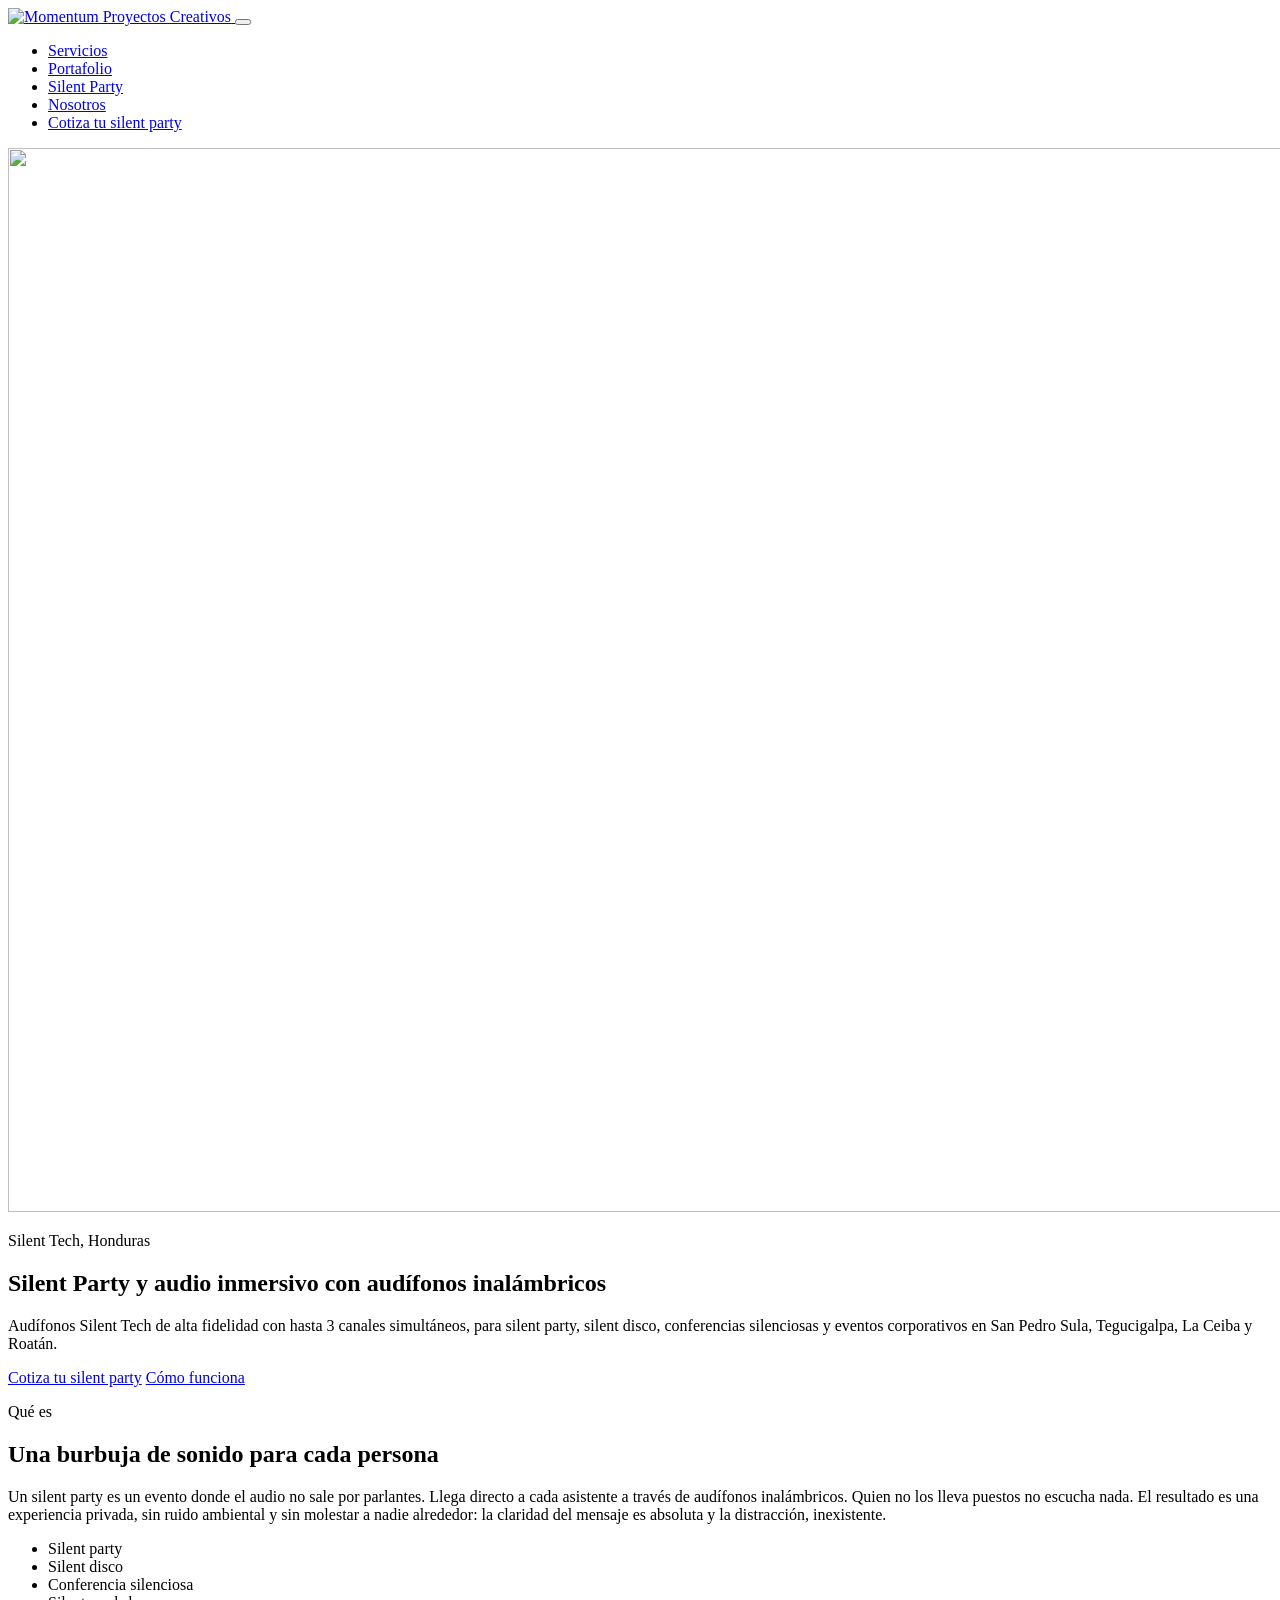
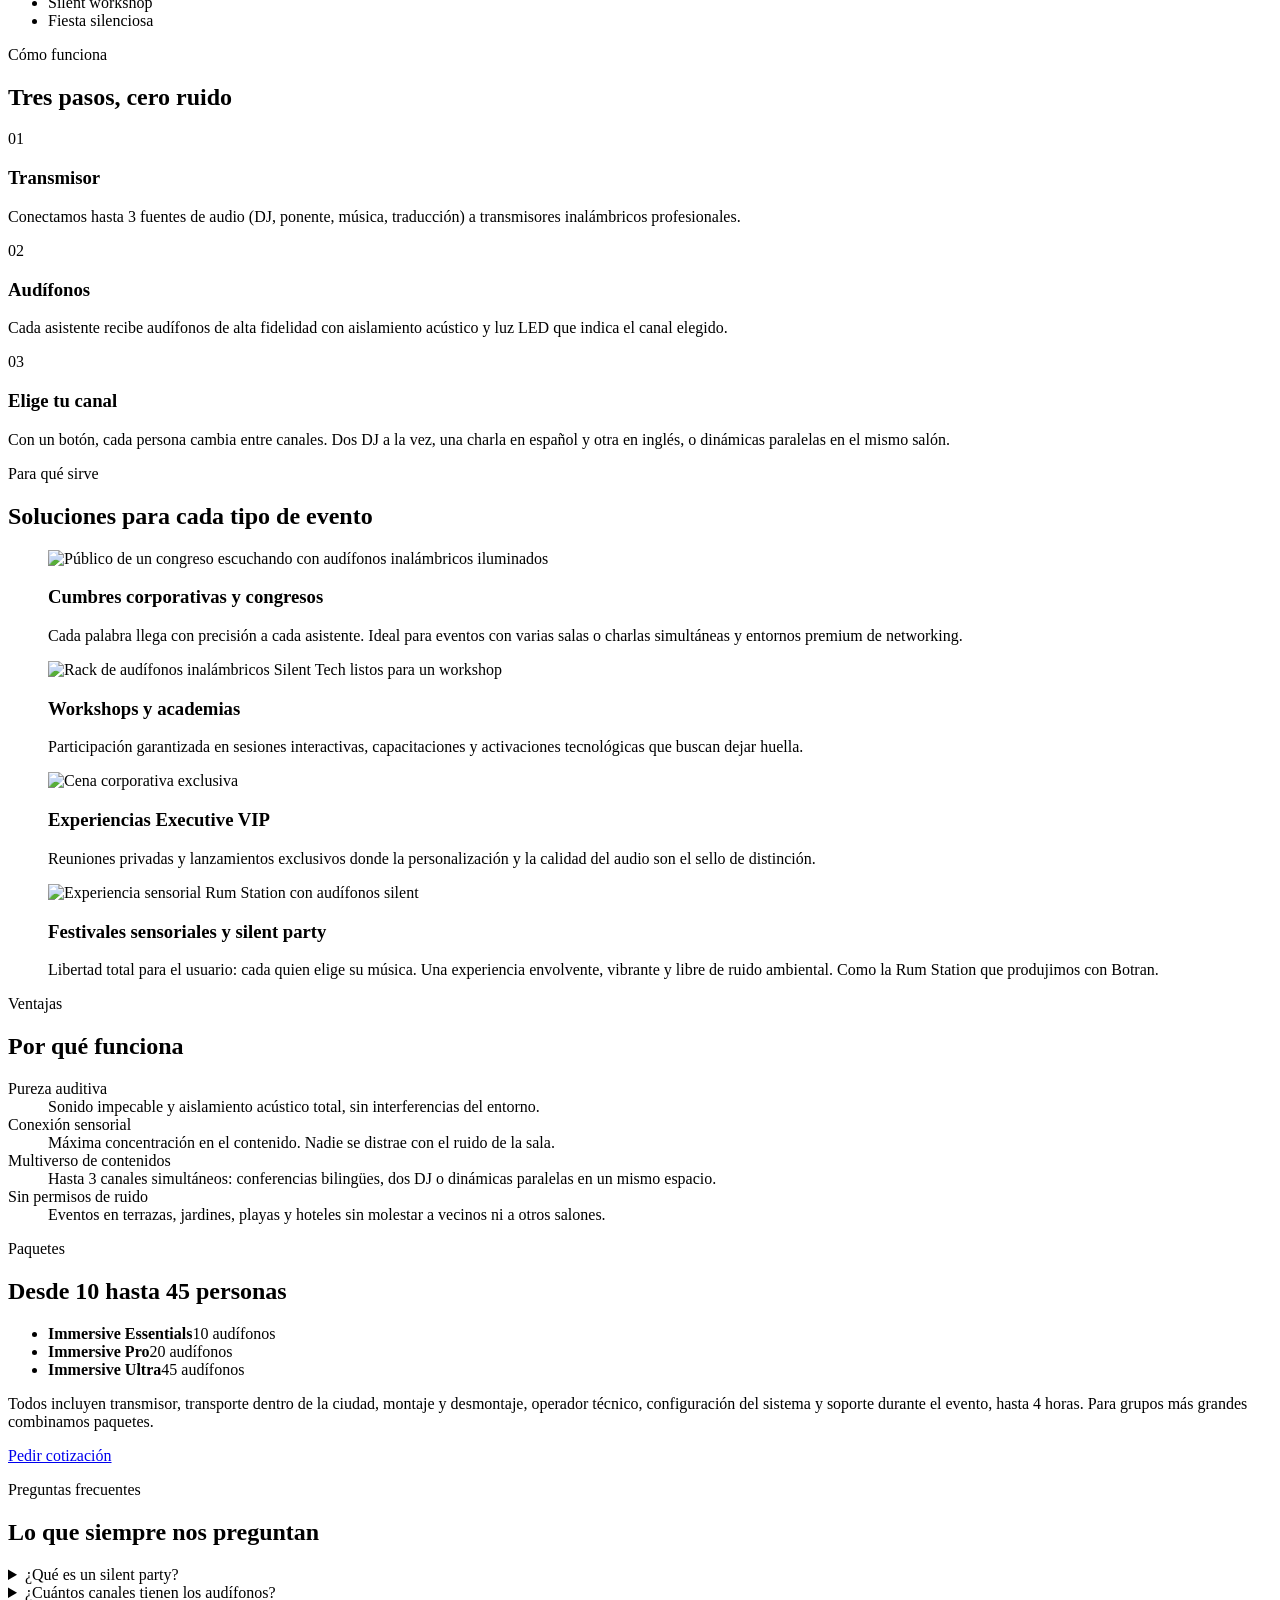
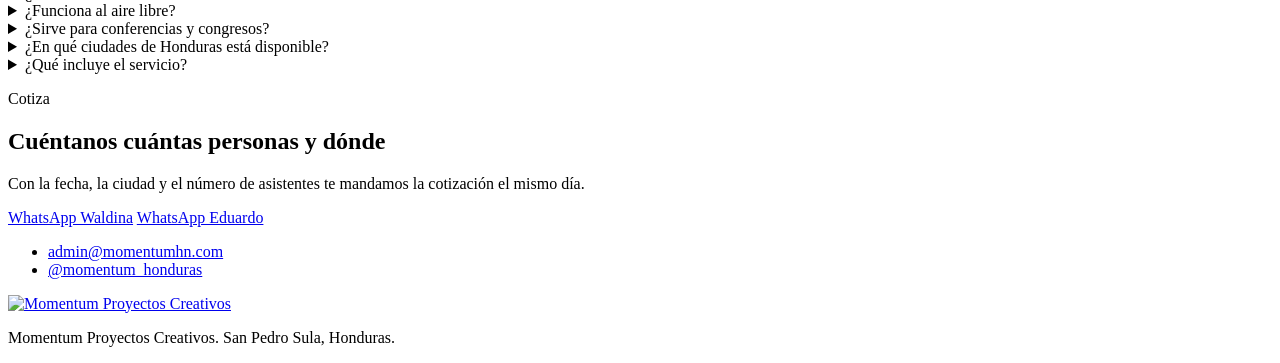
==== site/silent-party/index.html @ e707ea41 "Agregar pagina de silent party, datos estructurados y palabras clave" ====
<!doctype html>
<html lang="es">
<head>
  <meta charset="utf-8">
  <meta name="viewport" content="width=device-width, initial-scale=1">
  <title>Silent Party y audífonos Silent Tech en Honduras | Momentum</title>
  <meta name="description" content="Alquiler de audífonos inalámbricos Silent Tech para silent party, silent disco, conferencias silenciosas y eventos corporativos en San Pedro Sula, Tegucigalpa, La Ceiba y Roatán. Hasta 3 canales simultáneos, operador técnico incluido.">
  <link rel="canonical" href="https://momentumhn.com/silent-party/">
  <meta property="og:title" content="Silent Party y audífonos Silent Tech en Honduras">
  <meta property="og:description" content="Audífonos inalámbricos de alta fidelidad para silent party, conferencias silenciosas y eventos corporativos en Honduras.">
  <meta property="og:type" content="website">
  <meta property="og:url" content="https://momentumhn.com/silent-party/">
  <meta property="og:image" content="https://momentumhn.com/assets/img/silent/publico-congreso.webp">
  <meta name="theme-color" content="#120128">
  <link rel="icon" href="/assets/favicon.svg" type="image/svg+xml">
  <link rel="icon" href="/assets/favicon-64.png" type="image/png" sizes="64x64">
  <link rel="apple-touch-icon" href="/assets/apple-touch-icon.png">
  <link rel="preconnect" href="https://fonts.googleapis.com">
  <link rel="preconnect" href="https://fonts.gstatic.com" crossorigin>
  <link href="https://fonts.googleapis.com/css2?family=Montserrat:wght@500;700;800&family=Nunito+Sans:wght@400;600&display=swap" rel="stylesheet">
  <link rel="stylesheet" href="/css/styles.css">
  <script type="application/ld+json">
  {
    "@context": "https://schema.org",
    "@graph": [
      {
        "@type": "Service",
        "@id": "https://momentumhn.com/silent-party/#service",
        "name": "Silent Party y audio inmersivo con audífonos Silent Tech",
        "serviceType": "Alquiler de audífonos inalámbricos para eventos",
        "description": "Sistema de audífonos inalámbricos multicanal para silent party, silent disco, conferencias silenciosas, workshops y eventos corporativos. Incluye transmisores, operador técnico, montaje y soporte durante el evento.",
        "url": "https://momentumhn.com/silent-party/",
        "image": "https://momentumhn.com/assets/img/silent/publico-congreso.webp",
        "provider": { "@id": "https://momentumhn.com/#business" },
        "areaServed": [
          { "@type": "City", "name": "San Pedro Sula" },
          { "@type": "City", "name": "Tegucigalpa" },
          { "@type": "City", "name": "La Ceiba" },
          { "@type": "City", "name": "Roatán" }
        ],
        "hasOfferCatalog": {
          "@type": "OfferCatalog",
          "name": "Paquetes de audífonos",
          "itemListElement": [
            { "@type": "Offer", "name": "Immersive Essentials", "description": "10 audífonos, transmisor y operador" },
            { "@type": "Offer", "name": "Immersive Pro", "description": "20 audífonos, transmisor y operador" },
            { "@type": "Offer", "name": "Immersive Ultra", "description": "45 audífonos, transmisor y operador" }
          ]
        }
      },
      {
        "@type": "FAQPage",
        "mainEntity": [
          { "@type": "Question", "name": "¿Qué es un silent party?",
            "acceptedAnswer": { "@type": "Answer", "text": "Es una fiesta o evento donde el audio no sale por parlantes sino que llega directo a cada persona por audífonos inalámbricos. Quien no lleva audífonos no escucha nada. Permite hacer eventos en lugares con restricción de ruido, en horarios nocturnos o con varias experiencias de audio en un mismo espacio." } },
          { "@type": "Question", "name": "¿Cuántos canales tienen los audífonos?",
            "acceptedAnswer": { "@type": "Answer", "text": "Hasta 3 canales simultáneos. Cada asistente elige su canal con un botón y un color en el audífono. Sirve para dos o tres DJ a la vez, conferencias bilingües o dinámicas paralelas en la misma sala." } },
          { "@type": "Question", "name": "¿Funciona al aire libre?",
            "acceptedAnswer": { "@type": "Answer", "text": "Sí. La transmisión es inalámbrica por radiofrecuencia y cubre jardines, terrazas, playas y salones. El operador técnico ubica el transmisor para asegurar cobertura en todo el espacio." } },
          { "@type": "Question", "name": "¿Sirve para conferencias y congresos?",
            "acceptedAnswer": { "@type": "Answer", "text": "Sí. Es la modalidad conocida como conferencia silenciosa o silent conference. Cada palabra del ponente llega con claridad total a cada asistente, sin ruido de sala, y se pueden correr varias charlas en paralelo en un mismo salón." } },
          { "@type": "Question", "name": "¿En qué ciudades de Honduras está disponible?",
            "acceptedAnswer": { "@type": "Answer", "text": "San Pedro Sula, Tegucigalpa, La Ceiba y Roatán. Para el resto del país se cotiza el traslado." } },
          { "@type": "Question", "name": "¿Qué incluye el servicio?",
            "acceptedAnswer": { "@type": "Answer", "text": "Audífonos, transmisores, transporte dentro de la ciudad, montaje y desmontaje, operador técnico, configuración del sistema y soporte durante el evento, con una duración de hasta 4 horas." } }
        ]
      },
      {
        "@type": "BreadcrumbList",
        "itemListElement": [
          { "@type": "ListItem", "position": 1, "name": "Momentum", "item": "https://momentumhn.com/" },
          { "@type": "ListItem", "position": 2, "name": "Silent Party", "item": "https://momentumhn.com/silent-party/" }
        ]
      }
    ]
  }
  </script>
</head>
<body>

<header class="nav" id="top">
  <div class="container nav__inner">
    <a class="nav__brand" href="/" aria-label="Momentum, inicio">
      <img src="/assets/logos/momentum-blanco.png" alt="Momentum Proyectos Creativos" width="160" height="35">
    </a>
    <button class="nav__toggle" aria-expanded="false" aria-controls="menu" aria-label="Abrir menú">
      <span></span><span></span><span></span>
    </button>
    <nav>
      <ul class="nav__menu" id="menu">
        <li><a href="/#servicios">Servicios</a></li>
        <li><a href="/#portafolio">Portafolio</a></li>
        <li><a href="/silent-party/" aria-current="page">Silent Party</a></li>
        <li><a href="/#nosotros">Nosotros</a></li>
        <li><a class="btn btn--small" href="#cotizar">Cotiza tu silent party</a></li>
      </ul>
    </nav>
  </div>
</header>

<main>

<!-- HERO -->
<section class="hero hero--photo">
  <img class="hero__bg" src="/assets/img/silent/publico-congreso.webp" alt="" width="1600" height="1064" fetchpriority="high">
  <div class="container hero__content">
    <p class="eyebrow">Silent Tech, Honduras</p>
    <h1>Silent Party y audio inmersivo con audífonos inalámbricos</h1>
    <p class="hero__lead">Audífonos Silent Tech de alta fidelidad con hasta 3 canales simultáneos, para silent party, silent disco, conferencias silenciosas y eventos corporativos en San Pedro Sula, Tegucigalpa, La Ceiba y Roatán.</p>
    <div class="hero__actions">
      <a class="btn" href="#cotizar">Cotiza tu silent party</a>
      <a class="btn btn--ghost" href="#como-funciona">Cómo funciona</a>
    </div>
  </div>
</section>

<!-- QUE ES -->
<section class="intro" id="que-es">
  <div class="container intro__inner">
    <p class="eyebrow">Qué es</p>
    <h2>Una burbuja de sonido para cada persona</h2>
    <p class="intro__text">Un silent party es un evento donde el audio no sale por parlantes. Llega directo a cada asistente a través de audífonos inalámbricos. Quien no los lleva puestos no escucha nada. El resultado es una experiencia privada, sin ruido ambiental y sin molestar a nadie alrededor: la claridad del mensaje es absoluta y la distracción, inexistente.</p>
    <ul class="tagline" aria-label="Modalidades">
      <li>Silent party</li><li>Silent disco</li><li>Conferencia silenciosa</li><li>Silent workshop</li><li>Fiesta silenciosa</li>
    </ul>
  </div>
</section>

<!-- COMO FUNCIONA -->
<section class="servicios" id="como-funciona">
  <div class="container">
    <p class="eyebrow">Cómo funciona</p>
    <h2>Tres pasos, cero ruido</h2>
    <div class="servicios__grid">
      <article class="servicio">
        <span class="servicio__num">01</span>
        <h3>Transmisor</h3>
        <p>Conectamos hasta 3 fuentes de audio (DJ, ponente, música, traducción) a transmisores inalámbricos profesionales.</p>
      </article>
      <article class="servicio">
        <span class="servicio__num">02</span>
        <h3>Audífonos</h3>
        <p>Cada asistente recibe audífonos de alta fidelidad con aislamiento acústico y luz LED que indica el canal elegido.</p>
      </article>
      <article class="servicio">
        <span class="servicio__num">03</span>
        <h3>Elige tu canal</h3>
        <p>Con un botón, cada persona cambia entre canales. Dos DJ a la vez, una charla en español y otra en inglés, o dinámicas paralelas en el mismo salón.</p>
      </article>
    </div>
  </div>
</section>

<!-- USOS -->
<section class="usos" id="usos">
  <div class="container">
    <p class="eyebrow">Para qué sirve</p>
    <h2>Soluciones para cada tipo de evento</h2>
    <div class="usos__grid">
      <figure class="uso">
        <img src="/assets/img/silent/publico-conferencia.webp" alt="Público de un congreso escuchando con audífonos inalámbricos iluminados" loading="lazy" width="900" height="600">
        <figcaption>
          <h3>Cumbres corporativas y congresos</h3>
          <p>Cada palabra llega con precisión a cada asistente. Ideal para eventos con varias salas o charlas simultáneas y entornos premium de networking.</p>
        </figcaption>
      </figure>
      <figure class="uso">
        <img src="/assets/img/silent/rack-audifonos.webp" alt="Rack de audífonos inalámbricos Silent Tech listos para un workshop" loading="lazy" width="1000" height="1777">
        <figcaption>
          <h3>Workshops y academias</h3>
          <p>Participación garantizada en sesiones interactivas, capacitaciones y activaciones tecnológicas que buscan dejar huella.</p>
        </figcaption>
      </figure>
      <figure class="uso">
        <img src="/assets/img/portafolio/corporativo-visa-cena.webp" alt="Cena corporativa exclusiva" loading="lazy" width="1206" height="933">
        <figcaption>
          <h3>Experiencias Executive VIP</h3>
          <p>Reuniones privadas y lanzamientos exclusivos donde la personalización y la calidad del audio son el sello de distinción.</p>
        </figcaption>
      </figure>
      <figure class="uso">
        <img src="/assets/img/portafolio/sensorial-rum-station.webp" alt="Experiencia sensorial Rum Station con audífonos silent" loading="lazy" width="1600" height="900">
        <figcaption>
          <h3>Festivales sensoriales y silent party</h3>
          <p>Libertad total para el usuario: cada quien elige su música. Una experiencia envolvente, vibrante y libre de ruido ambiental. Como la Rum Station que produjimos con Botran.</p>
        </figcaption>
      </figure>
    </div>
  </div>
</section>

<!-- VENTAJAS + PAQUETES -->
<section class="paquetes" id="paquetes">
  <div class="container paquetes__inner">
    <div>
      <p class="eyebrow">Ventajas</p>
      <h2>Por qué funciona</h2>
      <dl class="zonas">
        <dt>Pureza auditiva</dt><dd>Sonido impecable y aislamiento acústico total, sin interferencias del entorno.</dd>
        <dt>Conexión sensorial</dt><dd>Máxima concentración en el contenido. Nadie se distrae con el ruido de la sala.</dd>
        <dt>Multiverso de contenidos</dt><dd>Hasta 3 canales simultáneos: conferencias bilingües, dos DJ o dinámicas paralelas en un mismo espacio.</dd>
        <dt>Sin permisos de ruido</dt><dd>Eventos en terrazas, jardines, playas y hoteles sin molestar a vecinos ni a otros salones.</dd>
      </dl>
    </div>
    <div>
      <p class="eyebrow">Paquetes</p>
      <h2>Desde 10 hasta 45 personas</h2>
      <ul class="lista-paquetes">
        <li><strong>Immersive Essentials</strong><span>10 audífonos</span></li>
        <li><strong>Immersive Pro</strong><span>20 audífonos</span></li>
        <li><strong>Immersive Ultra</strong><span>45 audífonos</span></li>
      </ul>
      <p class="intro__text">Todos incluyen transmisor, transporte dentro de la ciudad, montaje y desmontaje, operador técnico, configuración del sistema y soporte durante el evento, hasta 4 horas. Para grupos más grandes combinamos paquetes.</p>
      <a class="btn" href="#cotizar">Pedir cotización</a>
    </div>
  </div>
</section>

<!-- FAQ -->
<section class="faq" id="faq">
  <div class="container faq__inner">
    <p class="eyebrow">Preguntas frecuentes</p>
    <h2>Lo que siempre nos preguntan</h2>
    <details><summary>¿Qué es un silent party?</summary><p>Es una fiesta o evento donde el audio no sale por parlantes sino que llega directo a cada persona por audífonos inalámbricos. Quien no lleva audífonos no escucha nada. Permite hacer eventos en lugares con restricción de ruido, en horarios nocturnos o con varias experiencias de audio en un mismo espacio.</p></details>
    <details><summary>¿Cuántos canales tienen los audífonos?</summary><p>Hasta 3 canales simultáneos. Cada asistente elige su canal con un botón y un color en el audífono. Sirve para dos o tres DJ a la vez, conferencias bilingües o dinámicas paralelas en la misma sala.</p></details>
    <details><summary>¿Funciona al aire libre?</summary><p>Sí. La transmisión es inalámbrica por radiofrecuencia y cubre jardines, terrazas, playas y salones. El operador técnico ubica el transmisor para asegurar cobertura en todo el espacio.</p></details>
    <details><summary>¿Sirve para conferencias y congresos?</summary><p>Sí. Es la modalidad conocida como conferencia silenciosa o silent conference. Cada palabra del ponente llega con claridad total a cada asistente, sin ruido de sala, y se pueden correr varias charlas en paralelo en un mismo salón.</p></details>
    <details><summary>¿En qué ciudades de Honduras está disponible?</summary><p>San Pedro Sula, Tegucigalpa, La Ceiba y Roatán. Para el resto del país se cotiza el traslado.</p></details>
    <details><summary>¿Qué incluye el servicio?</summary><p>Audífonos, transmisores, transporte dentro de la ciudad, montaje y desmontaje, operador técnico, configuración del sistema y soporte durante el evento, con una duración de hasta 4 horas.</p></details>
  </div>
</section>

<!-- CONTACTO -->
<section class="contacto" id="cotizar">
  <div class="container contacto__inner">
    <p class="eyebrow">Cotiza</p>
    <h2>Cuéntanos cuántas personas y dónde</h2>
    <p class="contacto__lead">Con la fecha, la ciudad y el número de asistentes te mandamos la cotización el mismo día.</p>
    <div class="contacto__acciones">
      <a class="btn btn--wa" href="https://wa.me/50494405160?text=Hola%20Momentum%2C%20quiero%20cotizar%20un%20silent%20party" target="_blank" rel="noopener">WhatsApp Waldina</a>
      <a class="btn btn--wa" href="https://wa.me/50494506393?text=Hola%20Momentum%2C%20quiero%20cotizar%20un%20silent%20party" target="_blank" rel="noopener">WhatsApp Eduardo</a>
    </div>
    <ul class="contacto__datos">
      <li><a href="mailto:admin@momentumhn.com?subject=Cotizaci%C3%B3n%20silent%20party">admin@momentumhn.com</a></li>
      <li><a href="https://instagram.com/momentum_honduras" target="_blank" rel="noopener">@momentum_honduras</a></li>
    </ul>
  </div>
</section>

</main>

<footer class="footer">
  <div class="container footer__inner">
    <a href="/"><img src="/assets/logos/momentum-blanco.png" alt="Momentum Proyectos Creativos" width="140" height="31"></a>
    <p>Momentum Proyectos Creativos. San Pedro Sula, Honduras. <span id="anio"></span></p>
  </div>
</footer>

<script src="/js/main.js" defer></script>
</body>
</html>
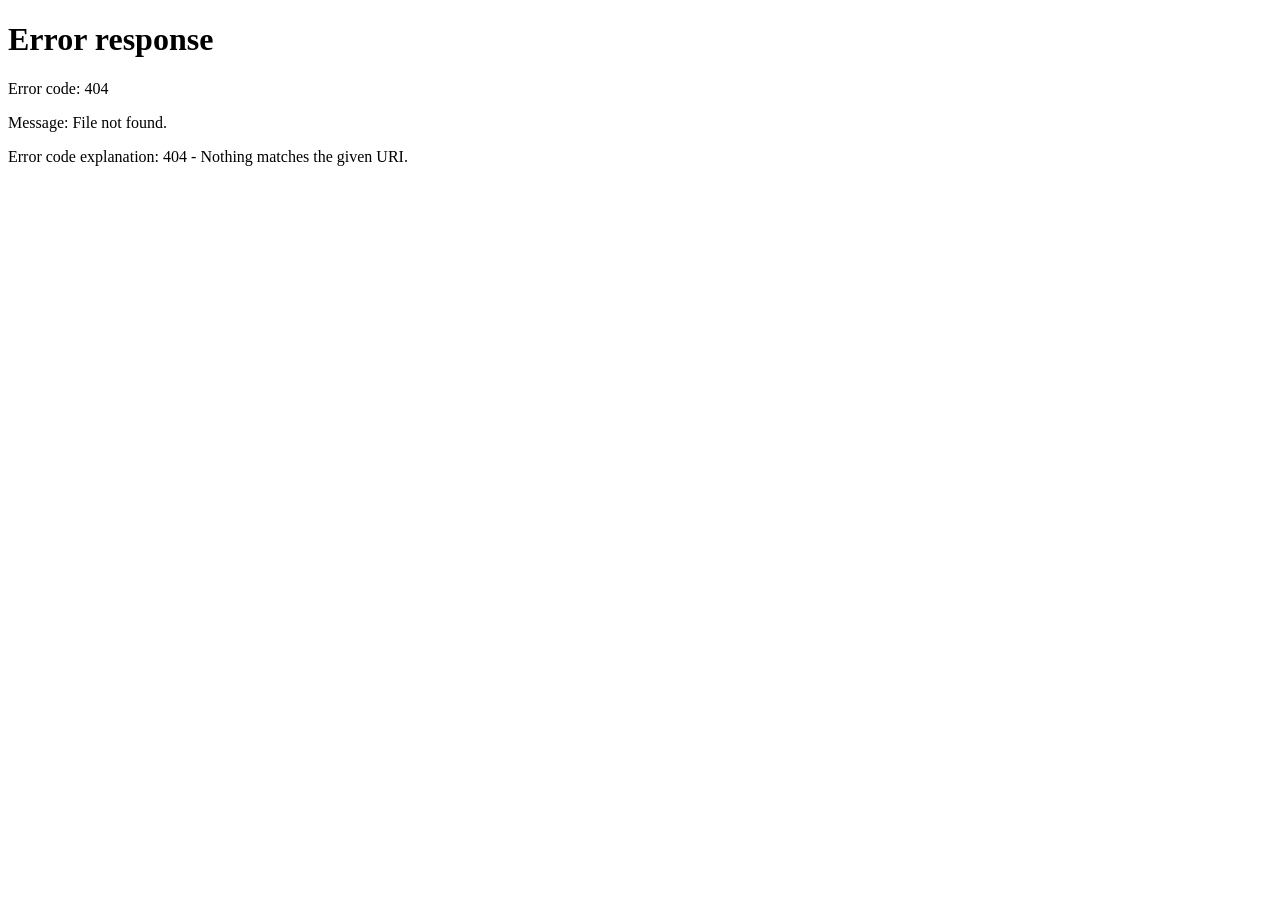
==== commit 5e0b6084: "Reestructurar portafolio y pagina de Silent Tech Quitar dos fotos, agregar pie de foto con titulo y " ====
--- a/site/silent-party/index.html
+++ b/site/silent-party/index.html
@@ -2,260 +2,12 @@
 <html lang="es">
 <head>
   <meta charset="utf-8">
-  <meta name="viewport" content="width=device-width, initial-scale=1">
-  <title>Silent Party y audífonos Silent Tech en Honduras | Momentum</title>
-  <meta name="description" content="Alquiler de audífonos inalámbricos Silent Tech para silent party, silent disco, conferencias silenciosas y eventos corporativos en San Pedro Sula, Tegucigalpa, La Ceiba y Roatán. Hasta 3 canales simultáneos, operador técnico incluido.">
-  <link rel="canonical" href="https://momentumhn.com/silent-party/">
-  <meta property="og:title" content="Silent Party y audífonos Silent Tech en Honduras">
-  <meta property="og:description" content="Audífonos inalámbricos de alta fidelidad para silent party, conferencias silenciosas y eventos corporativos en Honduras.">
-  <meta property="og:type" content="website">
-  <meta property="og:url" content="https://momentumhn.com/silent-party/">
-  <meta property="og:image" content="https://momentumhn.com/assets/img/silent/publico-congreso.webp">
-  <meta name="theme-color" content="#120128">
-  <link rel="icon" href="/assets/favicon.svg" type="image/svg+xml">
-  <link rel="icon" href="/assets/favicon-64.png" type="image/png" sizes="64x64">
-  <link rel="apple-touch-icon" href="/assets/apple-touch-icon.png">
-  <link rel="preconnect" href="https://fonts.googleapis.com">
-  <link rel="preconnect" href="https://fonts.gstatic.com" crossorigin>
-  <link href="https://fonts.googleapis.com/css2?family=Montserrat:wght@500;700;800&family=Nunito+Sans:wght@400;600&display=swap" rel="stylesheet">
-  <link rel="stylesheet" href="/css/styles.css">
-  <script type="application/ld+json">
-  {
-    "@context": "https://schema.org",
-    "@graph": [
-      {
-        "@type": "Service",
-        "@id": "https://momentumhn.com/silent-party/#service",
-        "name": "Silent Party y audio inmersivo con audífonos Silent Tech",
-        "serviceType": "Alquiler de audífonos inalámbricos para eventos",
-        "description": "Sistema de audífonos inalámbricos multicanal para silent party, silent disco, conferencias silenciosas, workshops y eventos corporativos. Incluye transmisores, operador técnico, montaje y soporte durante el evento.",
-        "url": "https://momentumhn.com/silent-party/",
-        "image": "https://momentumhn.com/assets/img/silent/publico-congreso.webp",
-        "provider": { "@id": "https://momentumhn.com/#business" },
-        "areaServed": [
-          { "@type": "City", "name": "San Pedro Sula" },
-          { "@type": "City", "name": "Tegucigalpa" },
-          { "@type": "City", "name": "La Ceiba" },
-          { "@type": "City", "name": "Roatán" }
-        ],
-        "hasOfferCatalog": {
-          "@type": "OfferCatalog",
-          "name": "Paquetes de audífonos",
-          "itemListElement": [
-            { "@type": "Offer", "name": "Immersive Essentials", "description": "10 audífonos, transmisor y operador" },
-            { "@type": "Offer", "name": "Immersive Pro", "description": "20 audífonos, transmisor y operador" },
-            { "@type": "Offer", "name": "Immersive Ultra", "description": "45 audífonos, transmisor y operador" }
-          ]
-        }
-      },
-      {
-        "@type": "FAQPage",
-        "mainEntity": [
-          { "@type": "Question", "name": "¿Qué es un silent party?",
-            "acceptedAnswer": { "@type": "Answer", "text": "Es una fiesta o evento donde el audio no sale por parlantes sino que llega directo a cada persona por audífonos inalámbricos. Quien no lleva audífonos no escucha nada. Permite hacer eventos en lugares con restricción de ruido, en horarios nocturnos o con varias experiencias de audio en un mismo espacio." } },
-          { "@type": "Question", "name": "¿Cuántos canales tienen los audífonos?",
-            "acceptedAnswer": { "@type": "Answer", "text": "Hasta 3 canales simultáneos. Cada asistente elige su canal con un botón y un color en el audífono. Sirve para dos o tres DJ a la vez, conferencias bilingües o dinámicas paralelas en la misma sala." } },
-          { "@type": "Question", "name": "¿Funciona al aire libre?",
-            "acceptedAnswer": { "@type": "Answer", "text": "Sí. La transmisión es inalámbrica por radiofrecuencia y cubre jardines, terrazas, playas y salones. El operador técnico ubica el transmisor para asegurar cobertura en todo el espacio." } },
-          { "@type": "Question", "name": "¿Sirve para conferencias y congresos?",
-            "acceptedAnswer": { "@type": "Answer", "text": "Sí. Es la modalidad conocida como conferencia silenciosa o silent conference. Cada palabra del ponente llega con claridad total a cada asistente, sin ruido de sala, y se pueden correr varias charlas en paralelo en un mismo salón." } },
-          { "@type": "Question", "name": "¿En qué ciudades de Honduras está disponible?",
-            "acceptedAnswer": { "@type": "Answer", "text": "San Pedro Sula, Tegucigalpa, La Ceiba y Roatán. Para el resto del país se cotiza el traslado." } },
-          { "@type": "Question", "name": "¿Qué incluye el servicio?",
-            "acceptedAnswer": { "@type": "Answer", "text": "Audífonos, transmisores, transporte dentro de la ciudad, montaje y desmontaje, operador técnico, configuración del sistema y soporte durante el evento, con una duración de hasta 4 horas." } }
-        ]
-      },
-      {
-        "@type": "BreadcrumbList",
-        "itemListElement": [
-          { "@type": "ListItem", "position": 1, "name": "Momentum", "item": "https://momentumhn.com/" },
-          { "@type": "ListItem", "position": 2, "name": "Silent Party", "item": "https://momentumhn.com/silent-party/" }
-        ]
-      }
-    ]
-  }
-  </script>
+  <title>Silent Party | Momentum</title>
+  <link rel="canonical" href="https://momentumhn.com/silent-tech/">
+  <meta http-equiv="refresh" content="0; url=/silent-tech/#silent-party">
+  <meta name="robots" content="noindex">
 </head>
 <body>
-
-<header class="nav" id="top">
-  <div class="container nav__inner">
-    <a class="nav__brand" href="/" aria-label="Momentum, inicio">
-      <img src="/assets/logos/momentum-blanco.png" alt="Momentum Proyectos Creativos" width="160" height="35">
-    </a>
-    <button class="nav__toggle" aria-expanded="false" aria-controls="menu" aria-label="Abrir menú">
-      <span></span><span></span><span></span>
-    </button>
-    <nav>
-      <ul class="nav__menu" id="menu">
-        <li><a href="/#servicios">Servicios</a></li>
-        <li><a href="/#portafolio">Portafolio</a></li>
-        <li><a href="/silent-party/" aria-current="page">Silent Party</a></li>
-        <li><a href="/#nosotros">Nosotros</a></li>
-        <li><a class="btn btn--small" href="#cotizar">Cotiza tu silent party</a></li>
-      </ul>
-    </nav>
-  </div>
-</header>
-
-<main>
-
-<!-- HERO -->
-<section class="hero hero--photo">
-  <img class="hero__bg" src="/assets/img/silent/publico-congreso.webp" alt="" width="1600" height="1064" fetchpriority="high">
-  <div class="container hero__content">
-    <p class="eyebrow">Silent Tech, Honduras</p>
-    <h1>Silent Party y audio inmersivo con audífonos inalámbricos</h1>
-    <p class="hero__lead">Audífonos Silent Tech de alta fidelidad con hasta 3 canales simultáneos, para silent party, silent disco, conferencias silenciosas y eventos corporativos en San Pedro Sula, Tegucigalpa, La Ceiba y Roatán.</p>
-    <div class="hero__actions">
-      <a class="btn" href="#cotizar">Cotiza tu silent party</a>
-      <a class="btn btn--ghost" href="#como-funciona">Cómo funciona</a>
-    </div>
-  </div>
-</section>
-
-<!-- QUE ES -->
-<section class="intro" id="que-es">
-  <div class="container intro__inner">
-    <p class="eyebrow">Qué es</p>
-    <h2>Una burbuja de sonido para cada persona</h2>
-    <p class="intro__text">Un silent party es un evento donde el audio no sale por parlantes. Llega directo a cada asistente a través de audífonos inalámbricos. Quien no los lleva puestos no escucha nada. El resultado es una experiencia privada, sin ruido ambiental y sin molestar a nadie alrededor: la claridad del mensaje es absoluta y la distracción, inexistente.</p>
-    <ul class="tagline" aria-label="Modalidades">
-      <li>Silent party</li><li>Silent disco</li><li>Conferencia silenciosa</li><li>Silent workshop</li><li>Fiesta silenciosa</li>
-    </ul>
-  </div>
-</section>
-
-<!-- COMO FUNCIONA -->
-<section class="servicios" id="como-funciona">
-  <div class="container">
-    <p class="eyebrow">Cómo funciona</p>
-    <h2>Tres pasos, cero ruido</h2>
-    <div class="servicios__grid">
-      <article class="servicio">
-        <span class="servicio__num">01</span>
-        <h3>Transmisor</h3>
-        <p>Conectamos hasta 3 fuentes de audio (DJ, ponente, música, traducción) a transmisores inalámbricos profesionales.</p>
-      </article>
-      <article class="servicio">
-        <span class="servicio__num">02</span>
-        <h3>Audífonos</h3>
-        <p>Cada asistente recibe audífonos de alta fidelidad con aislamiento acústico y luz LED que indica el canal elegido.</p>
-      </article>
-      <article class="servicio">
-        <span class="servicio__num">03</span>
-        <h3>Elige tu canal</h3>
-        <p>Con un botón, cada persona cambia entre canales. Dos DJ a la vez, una charla en español y otra en inglés, o dinámicas paralelas en el mismo salón.</p>
-      </article>
-    </div>
-  </div>
-</section>
-
-<!-- USOS -->
-<section class="usos" id="usos">
-  <div class="container">
-    <p class="eyebrow">Para qué sirve</p>
-    <h2>Soluciones para cada tipo de evento</h2>
-    <div class="usos__grid">
-      <figure class="uso">
-        <img src="/assets/img/silent/publico-conferencia.webp" alt="Público de un congreso escuchando con audífonos inalámbricos iluminados" loading="lazy" width="900" height="600">
-        <figcaption>
-          <h3>Cumbres corporativas y congresos</h3>
-          <p>Cada palabra llega con precisión a cada asistente. Ideal para eventos con varias salas o charlas simultáneas y entornos premium de networking.</p>
-        </figcaption>
-      </figure>
-      <figure class="uso">
-        <img src="/assets/img/silent/rack-audifonos.webp" alt="Rack de audífonos inalámbricos Silent Tech listos para un workshop" loading="lazy" width="1000" height="1777">
-        <figcaption>
-          <h3>Workshops y academias</h3>
-          <p>Participación garantizada en sesiones interactivas, capacitaciones y activaciones tecnológicas que buscan dejar huella.</p>
-        </figcaption>
-      </figure>
-      <figure class="uso">
-        <img src="/assets/img/portafolio/corporativo-visa-cena.webp" alt="Cena corporativa exclusiva" loading="lazy" width="1206" height="933">
-        <figcaption>
-          <h3>Experiencias Executive VIP</h3>
-          <p>Reuniones privadas y lanzamientos exclusivos donde la personalización y la calidad del audio son el sello de distinción.</p>
-        </figcaption>
-      </figure>
-      <figure class="uso">
-        <img src="/assets/img/portafolio/sensorial-rum-station.webp" alt="Experiencia sensorial Rum Station con audífonos silent" loading="lazy" width="1600" height="900">
-        <figcaption>
-          <h3>Festivales sensoriales y silent party</h3>
-          <p>Libertad total para el usuario: cada quien elige su música. Una experiencia envolvente, vibrante y libre de ruido ambiental. Como la Rum Station que produjimos con Botran.</p>
-        </figcaption>
-      </figure>
-    </div>
-  </div>
-</section>
-
-<!-- VENTAJAS + PAQUETES -->
-<section class="paquetes" id="paquetes">
-  <div class="container paquetes__inner">
-    <div>
-      <p class="eyebrow">Ventajas</p>
-      <h2>Por qué funciona</h2>
-      <dl class="zonas">
-        <dt>Pureza auditiva</dt><dd>Sonido impecable y aislamiento acústico total, sin interferencias del entorno.</dd>
-        <dt>Conexión sensorial</dt><dd>Máxima concentración en el contenido. Nadie se distrae con el ruido de la sala.</dd>
-        <dt>Multiverso de contenidos</dt><dd>Hasta 3 canales simultáneos: conferencias bilingües, dos DJ o dinámicas paralelas en un mismo espacio.</dd>
-        <dt>Sin permisos de ruido</dt><dd>Eventos en terrazas, jardines, playas y hoteles sin molestar a vecinos ni a otros salones.</dd>
-      </dl>
-    </div>
-    <div>
-      <p class="eyebrow">Paquetes</p>
-      <h2>Desde 10 hasta 45 personas</h2>
-      <ul class="lista-paquetes">
-        <li><strong>Immersive Essentials</strong><span>10 audífonos</span></li>
-        <li><strong>Immersive Pro</strong><span>20 audífonos</span></li>
-        <li><strong>Immersive Ultra</strong><span>45 audífonos</span></li>
-      </ul>
-      <p class="intro__text">Todos incluyen transmisor, transporte dentro de la ciudad, montaje y desmontaje, operador técnico, configuración del sistema y soporte durante el evento, hasta 4 horas. Para grupos más grandes combinamos paquetes.</p>
-      <a class="btn" href="#cotizar">Pedir cotización</a>
-    </div>
-  </div>
-</section>
-
-<!-- FAQ -->
-<section class="faq" id="faq">
-  <div class="container faq__inner">
-    <p class="eyebrow">Preguntas frecuentes</p>
-    <h2>Lo que siempre nos preguntan</h2>
-    <details><summary>¿Qué es un silent party?</summary><p>Es una fiesta o evento donde el audio no sale por parlantes sino que llega directo a cada persona por audífonos inalámbricos. Quien no lleva audífonos no escucha nada. Permite hacer eventos en lugares con restricción de ruido, en horarios nocturnos o con varias experiencias de audio en un mismo espacio.</p></details>
-    <details><summary>¿Cuántos canales tienen los audífonos?</summary><p>Hasta 3 canales simultáneos. Cada asistente elige su canal con un botón y un color en el audífono. Sirve para dos o tres DJ a la vez, conferencias bilingües o dinámicas paralelas en la misma sala.</p></details>
-    <details><summary>¿Funciona al aire libre?</summary><p>Sí. La transmisión es inalámbrica por radiofrecuencia y cubre jardines, terrazas, playas y salones. El operador técnico ubica el transmisor para asegurar cobertura en todo el espacio.</p></details>
-    <details><summary>¿Sirve para conferencias y congresos?</summary><p>Sí. Es la modalidad conocida como conferencia silenciosa o silent conference. Cada palabra del ponente llega con claridad total a cada asistente, sin ruido de sala, y se pueden correr varias charlas en paralelo en un mismo salón.</p></details>
-    <details><summary>¿En qué ciudades de Honduras está disponible?</summary><p>San Pedro Sula, Tegucigalpa, La Ceiba y Roatán. Para el resto del país se cotiza el traslado.</p></details>
-    <details><summary>¿Qué incluye el servicio?</summary><p>Audífonos, transmisores, transporte dentro de la ciudad, montaje y desmontaje, operador técnico, configuración del sistema y soporte durante el evento, con una duración de hasta 4 horas.</p></details>
-  </div>
-</section>
-
-<!-- CONTACTO -->
-<section class="contacto" id="cotizar">
-  <div class="container contacto__inner">
-    <p class="eyebrow">Cotiza</p>
-    <h2>Cuéntanos cuántas personas y dónde</h2>
-    <p class="contacto__lead">Con la fecha, la ciudad y el número de asistentes te mandamos la cotización el mismo día.</p>
-    <div class="contacto__acciones">
-      <a class="btn btn--wa" href="https://wa.me/50494405160?text=Hola%20Momentum%2C%20quiero%20cotizar%20un%20silent%20party" target="_blank" rel="noopener">WhatsApp Waldina</a>
-      <a class="btn btn--wa" href="https://wa.me/50494506393?text=Hola%20Momentum%2C%20quiero%20cotizar%20un%20silent%20party" target="_blank" rel="noopener">WhatsApp Eduardo</a>
-    </div>
-    <ul class="contacto__datos">
-      <li><a href="mailto:admin@momentumhn.com?subject=Cotizaci%C3%B3n%20silent%20party">admin@momentumhn.com</a></li>
-      <li><a href="https://instagram.com/momentum_honduras" target="_blank" rel="noopener">@momentum_honduras</a></li>
-    </ul>
-  </div>
-</section>
-
-</main>
-
-<footer class="footer">
-  <div class="container footer__inner">
-    <a href="/"><img src="/assets/logos/momentum-blanco.png" alt="Momentum Proyectos Creativos" width="140" height="31"></a>
-    <p>Momentum Proyectos Creativos. San Pedro Sula, Honduras. <span id="anio"></span></p>
-  </div>
-</footer>
-
-<script src="/js/main.js" defer></script>
+  <p>Esta página se movió a <a href="/silent-tech/#silent-party">momentumhn.com/silent-tech</a>.</p>
 </body>
 </html>
